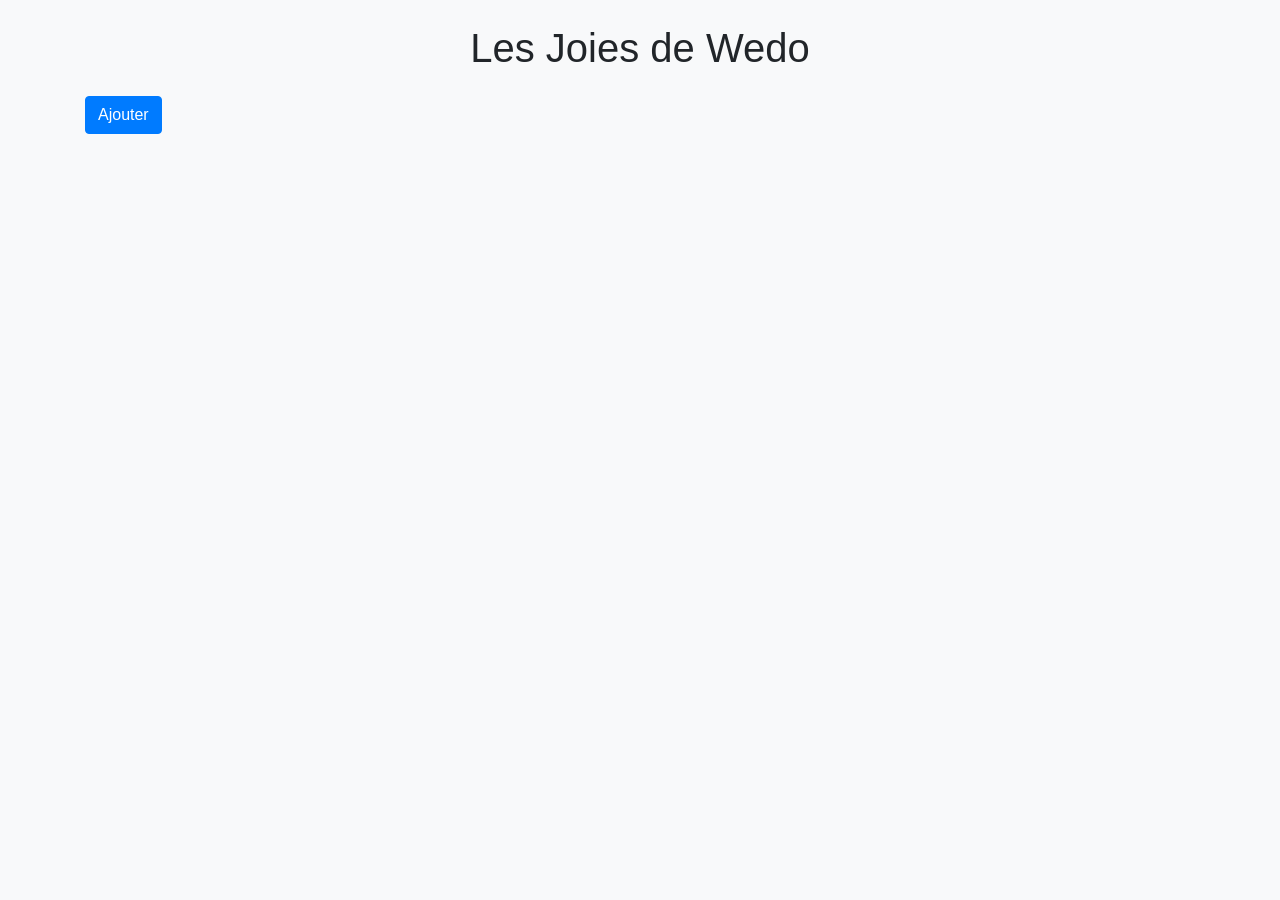
==== frontend/index.html @ 0cf3f8d7 "add modal" ====
<!DOCTYPE html>
<html lang="en">
<head>
  <meta charset="UTF-8">
  <meta name="viewport" content="width=device-width, initial-scale=1.0">
  <title>Les Joies de Wedo</title>
  <!-- Bootstrap CSS -->
  <link href="https://stackpath.bootstrapcdn.com/bootstrap/4.5.2/css/bootstrap.min.css" rel="stylesheet">
  <link rel="stylesheet" href="styles.css">
</head>
<body class="bg-light">
  <div class="container">
    <h1 class="my-4 text-center">Les Joies de Wedo</h1>
    <button type="button" class="btn btn-primary mb-4" data-toggle="modal" data-target="#uploadModal">Ajouter</button>
    <div id="posts" class="row"></div>
  </div>

  <!-- Modal -->
  <div class="modal fade" id="uploadModal" tabindex="-1" aria-labelledby="uploadModalLabel" aria-hidden="true">
    <div class="modal-dialog">
      <div class="modal-content">
        <div class="modal-header">
          <h5 class="modal-title" id="uploadModalLabel">Ajouter un Post</h5>
          <button type="button" class="close" data-dismiss="modal" aria-label="Close">
            <span aria-hidden="true">&times;</span>
          </button>
        </div>
        <div class="modal-body">
          <form id="uploadForm">
            <div class="form-group">
              <textarea id="text" class="form-control" placeholder="Enter your text" required></textarea>
            </div>
            <div class="form-group">
              <input type="file" id="file" class="form-control-file" accept="image/*,video/webm" required>
            </div>
            <button type="submit" class="btn btn-primary btn-block">Upload</button>
          </form>
        </div>
      </div>
    </div>
  </div>

  <!-- Bootstrap JS and dependencies -->
  <script src="https://code.jquery.com/jquery-3.5.1.slim.min.js"></script>
  <script src="https://cdn.jsdelivr.net/npm/@popperjs/core@2.9.2/dist/umd/popper.min.js"></script>
  <script src="https://stackpath.bootstrapcdn.com/bootstrap/4.5.2/js/bootstrap.min.js"></script>
  <script src="scripts.js"></script>
</body>
</html>
---- frontend/styles.css ----
body {
    font-family: Arial, sans-serif;
  }
  
  #posts .post {
    margin-bottom: 20px;
  }
  
  #posts img,
  #posts video {
    max-width: 100%;
    height: auto;
  }
  
  .text-center {
    text-align: center;
  }
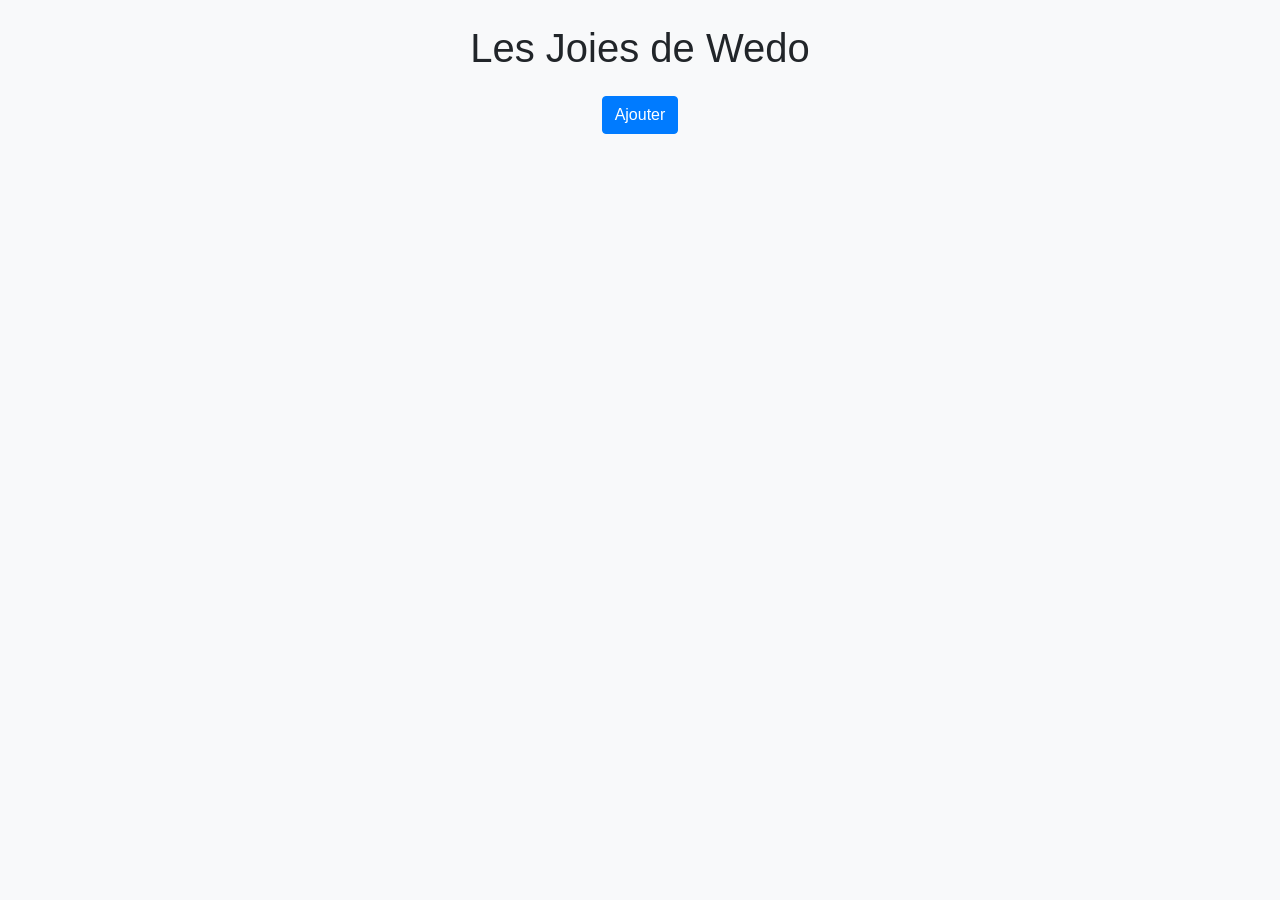
==== commit 2bf22f7c: "add url support" ====
--- a/frontend/index.html
+++ b/frontend/index.html
@@ -11,7 +11,9 @@
 <body class="bg-light">
   <div class="container">
     <h1 class="my-4 text-center">Les Joies de Wedo</h1>
-    <button type="button" class="btn btn-primary mb-4" data-toggle="modal" data-target="#uploadModal">Ajouter</button>
+    <div class="d-flex justify-content-center mb-4">
+      <button type="button" class="btn btn-primary" data-toggle="modal" data-target="#uploadModal">Ajouter</button>
+    </div>
     <div id="posts" class="row"></div>
   </div>
 
@@ -31,7 +33,10 @@
               <textarea id="text" class="form-control" placeholder="Enter your text" required></textarea>
             </div>
             <div class="form-group">
-              <input type="file" id="file" class="form-control-file" accept="image/*,video/webm" required>
+              <input type="file" id="file" class="form-control-file" accept="image/*,video/webm">
+            </div>
+            <div class="form-group">
+              <input type="url" id="url" class="form-control" placeholder="Or enter a URL">
             </div>
             <button type="submit" class="btn btn-primary btn-block">Upload</button>
           </form>
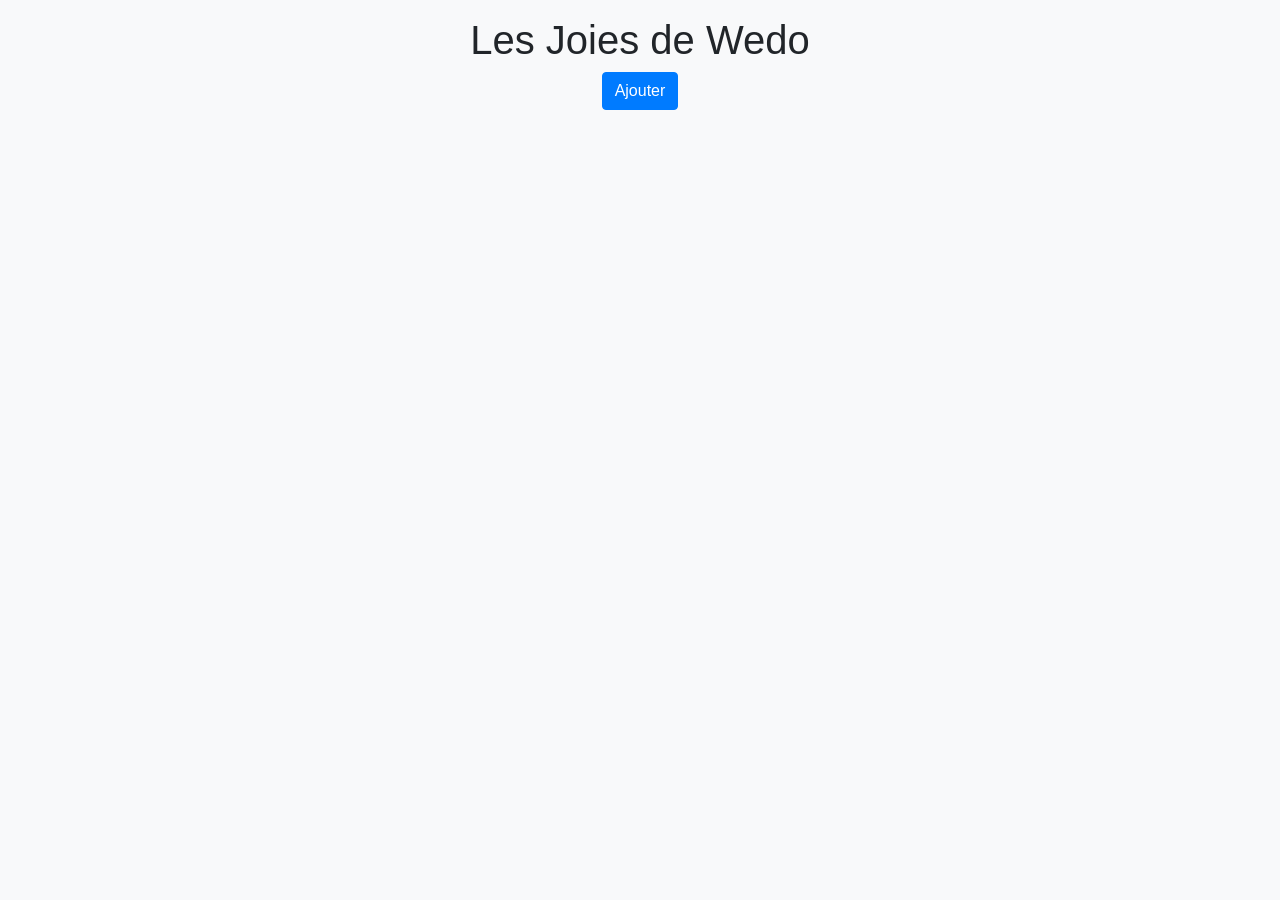
==== commit dff72471: "fix" ====
--- a/frontend/index.html
+++ b/frontend/index.html
@@ -10,9 +10,11 @@
 </head>
 <body class="bg-light">
   <div class="container">
-    <h1 class="my-4 text-center">Les Joies de Wedo</h1>
-    <div class="d-flex justify-content-center mb-4">
-      <button type="button" class="btn btn-primary" data-toggle="modal" data-target="#uploadModal">Ajouter</button>
+    <div class="sticky-top bg-light py-3">
+      <h1 class="text-center">Les Joies de Wedo</h1>
+      <div class="d-flex justify-content-center mb-4">
+        <button type="button" class="btn btn-primary" data-toggle="modal" data-target="#uploadModal">Ajouter</button>
+      </div>
     </div>
     <div id="posts" class="row"></div>
   </div>
--- a/frontend/styles.css
+++ b/frontend/styles.css
@@ -1,18 +1,29 @@
 body {
-    font-family: Arial, sans-serif;
-  }
-  
-  #posts .post {
-    margin-bottom: 20px;
-  }
-  
-  #posts img,
-  #posts video {
-    max-width: 100%;
-    height: auto;
-  }
-  
-  .text-center {
-    text-align: center;
-  }
-  +  font-family: Arial, sans-serif;
+}
+
+.sticky-top {
+  z-index: 1020;
+}
+
+.post .card-img-top {
+  width: 100%;
+  height: 200px;
+  object-fit: cover;
+}
+
+.post .card-body {
+  display: flex;
+  flex-direction: column;
+  justify-content: center;
+  align-items: center;
+  text-align: center;
+}
+
+.post {
+  margin-bottom: 20px;
+}
+
+.text-center {
+  text-align: center;
+}
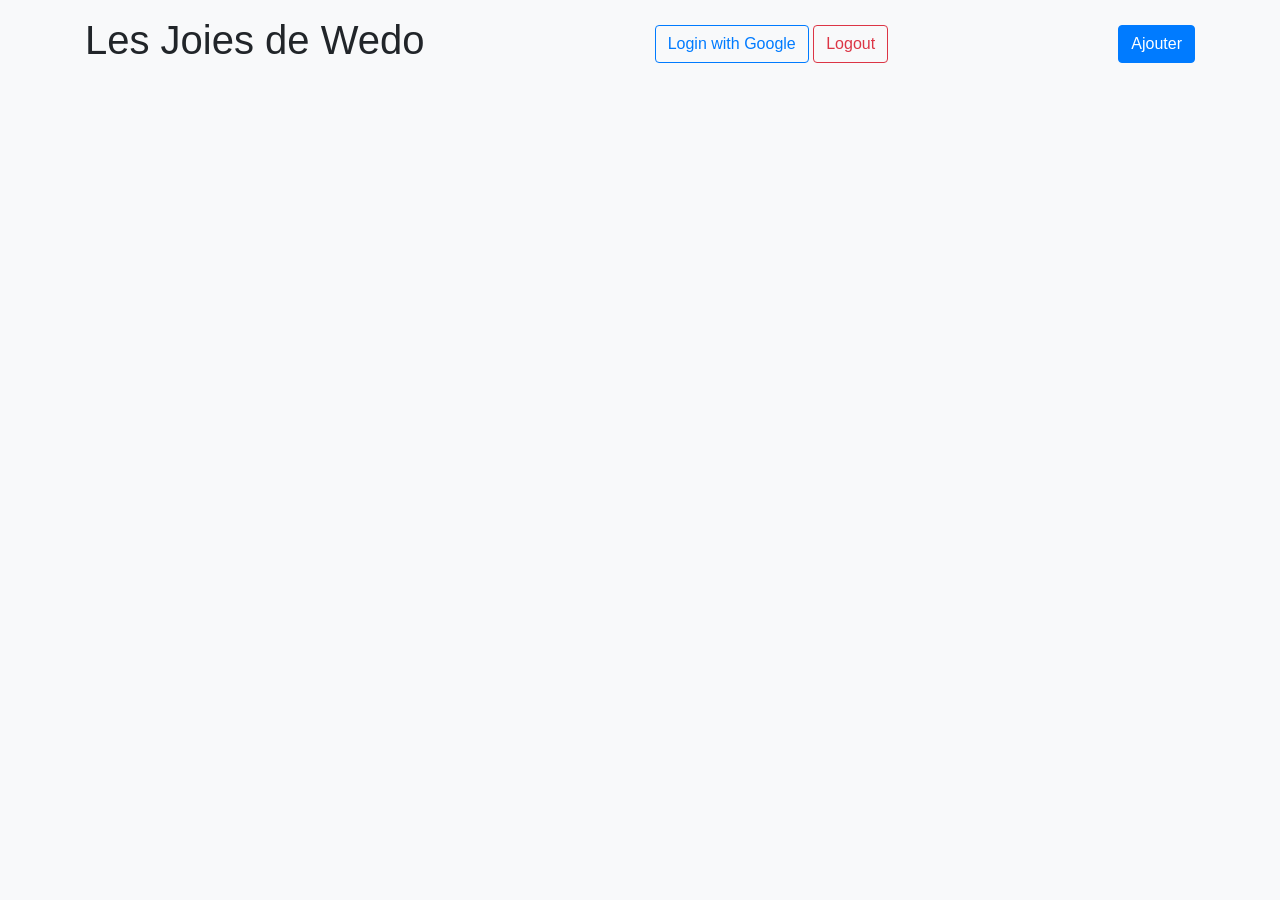
==== commit 69daa512: "SSO" ====
--- a/frontend/index.html
+++ b/frontend/index.html
@@ -10,13 +10,18 @@
 </head>
 <body class="bg-light">
   <div class="container">
-    <div class="sticky-top bg-light py-3">
+    <div class="sticky-top bg-light py-3 d-flex justify-content-between align-items-center">
       <h1 class="text-center">Les Joies de Wedo</h1>
-      <div class="d-flex justify-content-center mb-4">
-        <button type="button" class="btn btn-primary" data-toggle="modal" data-target="#uploadModal">Ajouter</button>
+      <div>
+        <a href="/api/auth/google" class="btn btn-outline-primary">Login with Google</a>
+        <a href="/api/auth/logout" class="btn btn-outline-danger">Logout</a>
       </div>
+      <button type="button" class="btn btn-primary" data-toggle="modal" data-target="#uploadModal">Ajouter</button>
     </div>
     <div id="posts" class="row"></div>
+    <nav>
+      <ul class="pagination justify-content-center" id="pagination"></ul>
+    </nav>
   </div>
 
   <!-- Modal -->
--- a/frontend/styles.css
+++ b/frontend/styles.css
@@ -27,3 +27,7 @@
 .text-center {
   text-align: center;
 }
+
+.like-button {
+  cursor: pointer;
+}
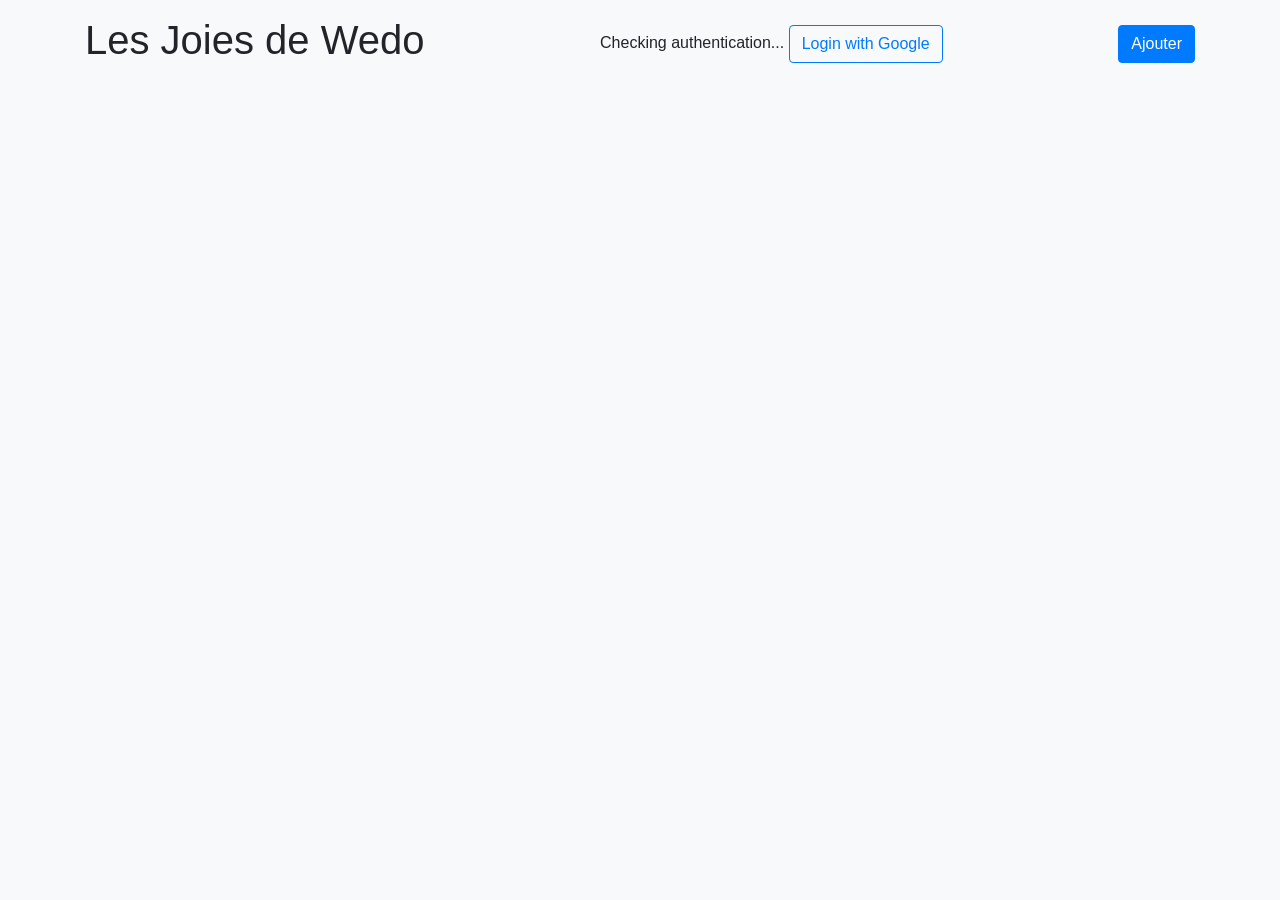
==== commit 3ee937aa: "SSO test" ====
--- a/frontend/index.html
+++ b/frontend/index.html
@@ -13,8 +13,9 @@
     <div class="sticky-top bg-light py-3 d-flex justify-content-between align-items-center">
       <h1 class="text-center">Les Joies de Wedo</h1>
       <div>
-        <a href="/api/auth/google" class="btn btn-outline-primary">Login with Google</a>
-        <a href="/api/auth/logout" class="btn btn-outline-danger">Logout</a>
+        <span id="auth-status">Checking authentication...</span>
+        <a href="https://ljdw-back-zabka14s-projects.vercel.app/api/auth/google" id="login-btn" class="btn btn-outline-primary">Login with Google</a>
+        <a href="https://ljdw-back-zabka14s-projects.vercel.app/api/auth/logout" id="logout-btn" class="btn btn-outline-danger" style="display: none;">Logout</a>
       </div>
       <button type="button" class="btn btn-primary" data-toggle="modal" data-target="#uploadModal">Ajouter</button>
     </div>
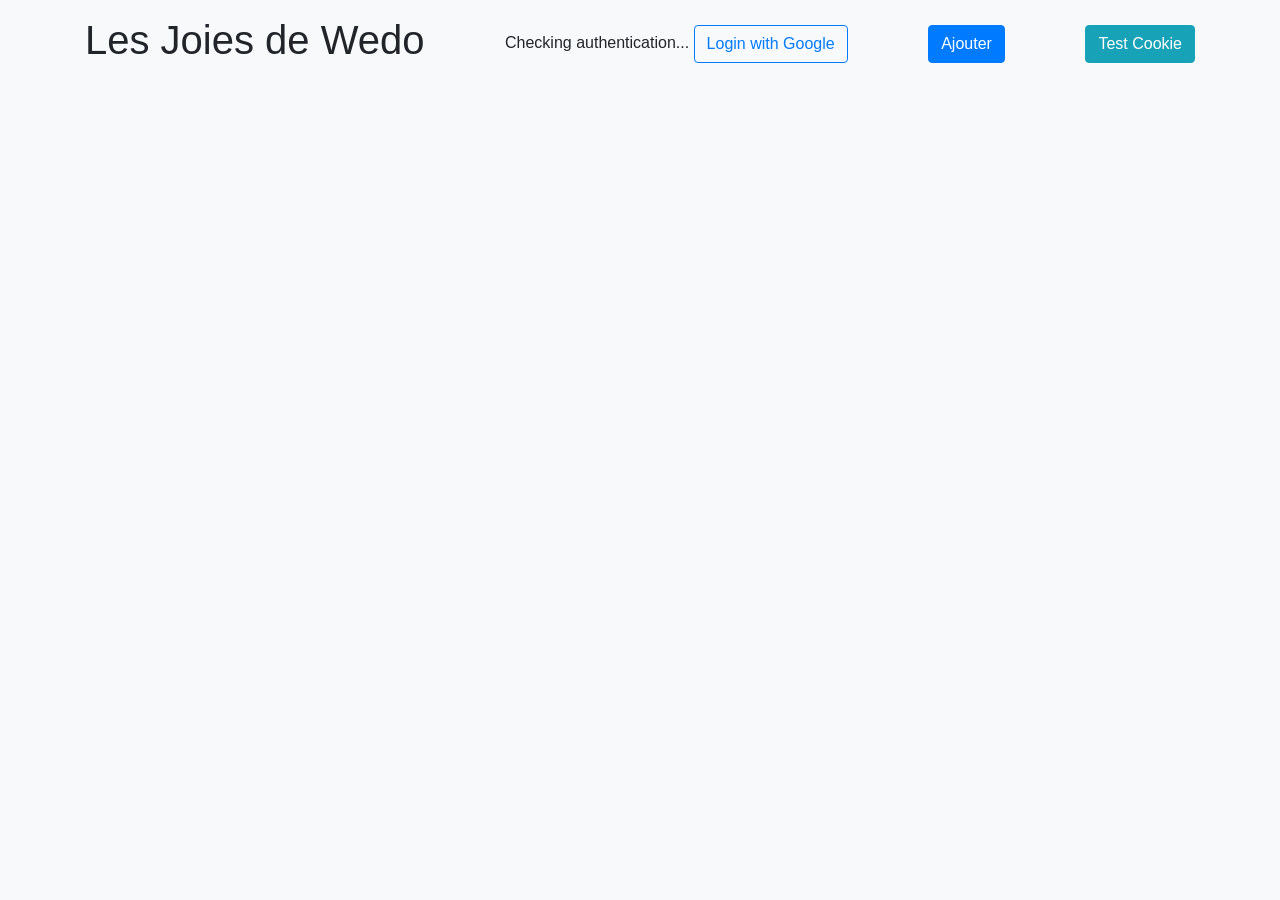
==== commit 20a70a21: "sso" ====
--- a/frontend/index.html
+++ b/frontend/index.html
@@ -18,11 +18,13 @@
         <a href="https://ljdw-back-zabka14s-projects.vercel.app/api/auth/logout" id="logout-btn" class="btn btn-outline-danger" style="display: none;">Logout</a>
       </div>
       <button type="button" class="btn btn-primary" data-toggle="modal" data-target="#uploadModal">Ajouter</button>
+      <button id="test-cookie-btn" class="btn btn-info">Test Cookie</button>
     </div>
     <div id="posts" class="row"></div>
     <nav>
       <ul class="pagination justify-content-center" id="pagination"></ul>
     </nav>
+    <pre id="test-cookie-result"></pre>
   </div>
 
   <!-- Modal -->
